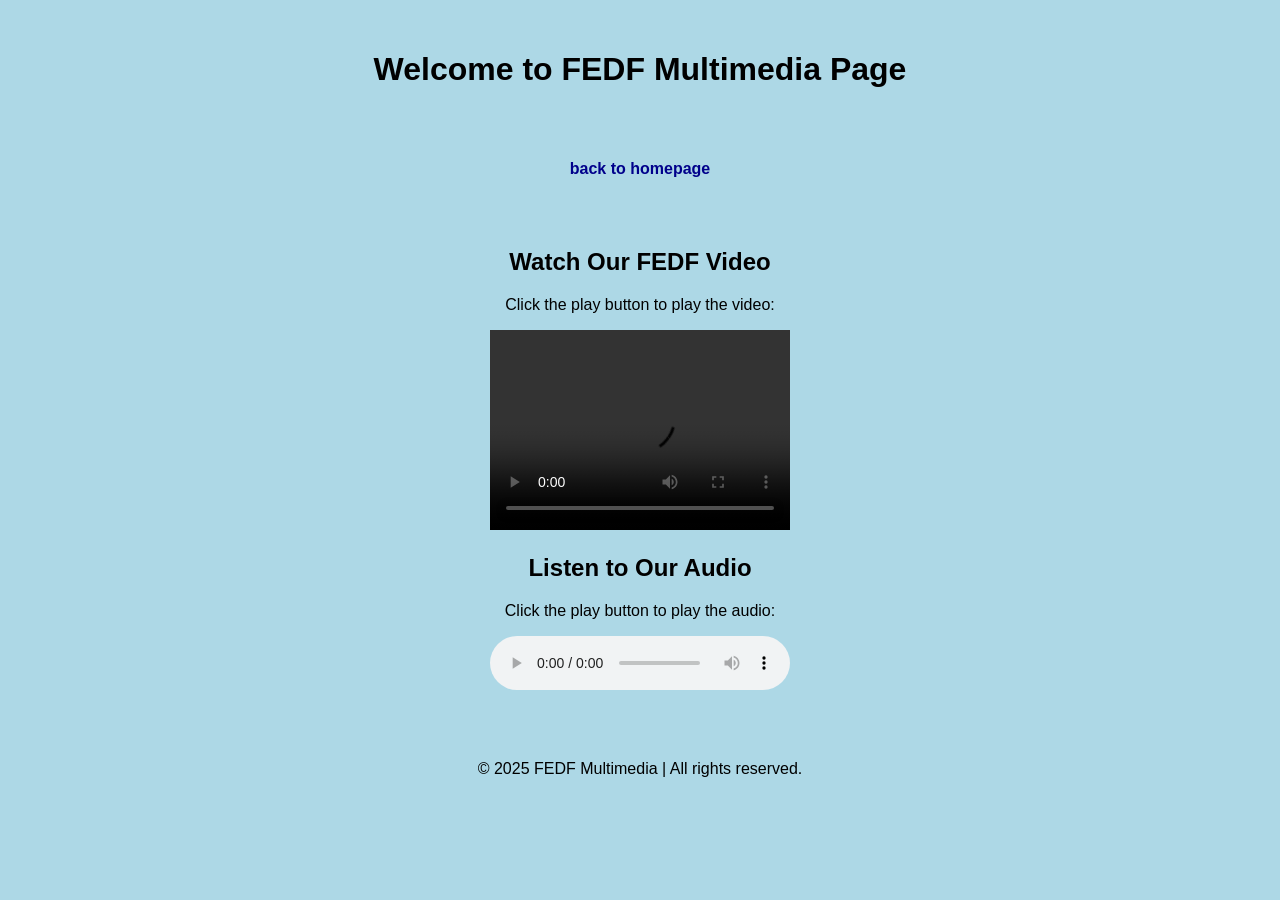
==== week4/home.html @ c40ba434 "hithis is week 4" ====
<!DOCTYPE html> 
<html lang="en"> 
<head> 
  <meta charset="UTF-8"> 
  <title>Media Player Page</title> 
  <style> 
    body { 
      background-color: lightblue; 
      font-family: Arial, sans-serif; 
      text-align: center; 
    } 
    header, nav, section, footer { 
      padding: 20px; 
      margin: 10px; 
    } 
    nav a { 
      margin: 0 15px; 
      text-decoration: none; 
      color: darkblue; 
      font-weight: bold; 
    } 
  </style> 
</head> 
<body> 
<header> 
<h1>Welcome to FEDF Multimedia Page</h1> 
</header> 
<nav> 
<a href="home.html">back to homepage</a> 
</nav> 
<section> 
<h2>Watch Our FEDF Video</h2> 
<p>Click the play button to play the video:</p> 
<video width="300" height="200" controls autoplay> 
<source src="fedf.mp4" type="video/mp4"> 
Your browser does not support the video tag. 
</video> 
<h2>Listen to Our Audio</h2> 
<p>Click the play button to play the audio:</p> 
<audio controls> 
<source src="song.ogg" type="audio/ogg"> 
Your browser does not support the audio tag. 
</audio> 
</section> 
<footer> 
<p>&copy; 2025 FEDF Multimedia | All rights reserved.</p> 
</footer> 
</body> 
</html>
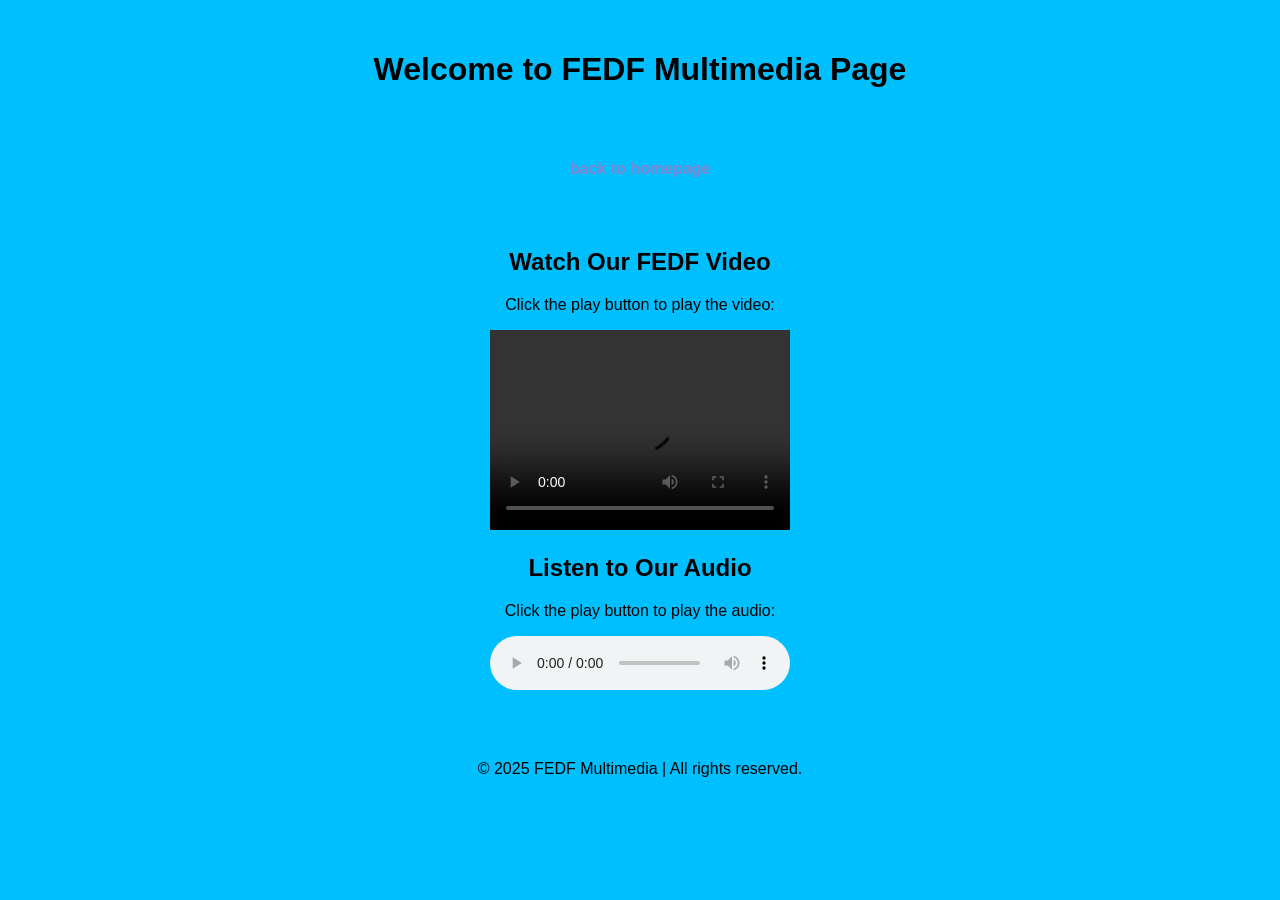
==== commit 4ed8eae7: "Save local changes before rebase" ====
--- a/week4/home.html
+++ b/week4/home.html
@@ -5,7 +5,7 @@
   <title>Media Player Page</title> 
   <style> 
     body { 
-      background-color: lightblue; 
+      background-color: rgb(0, 191, 255); 
       font-family: Arial, sans-serif; 
       text-align: center; 
     } 
@@ -16,7 +16,7 @@
     nav a { 
       margin: 0 15px; 
       text-decoration: none; 
-      color: darkblue; 
+      color: rgb(131, 131, 208); 
       font-weight: bold; 
     } 
   </style> 
